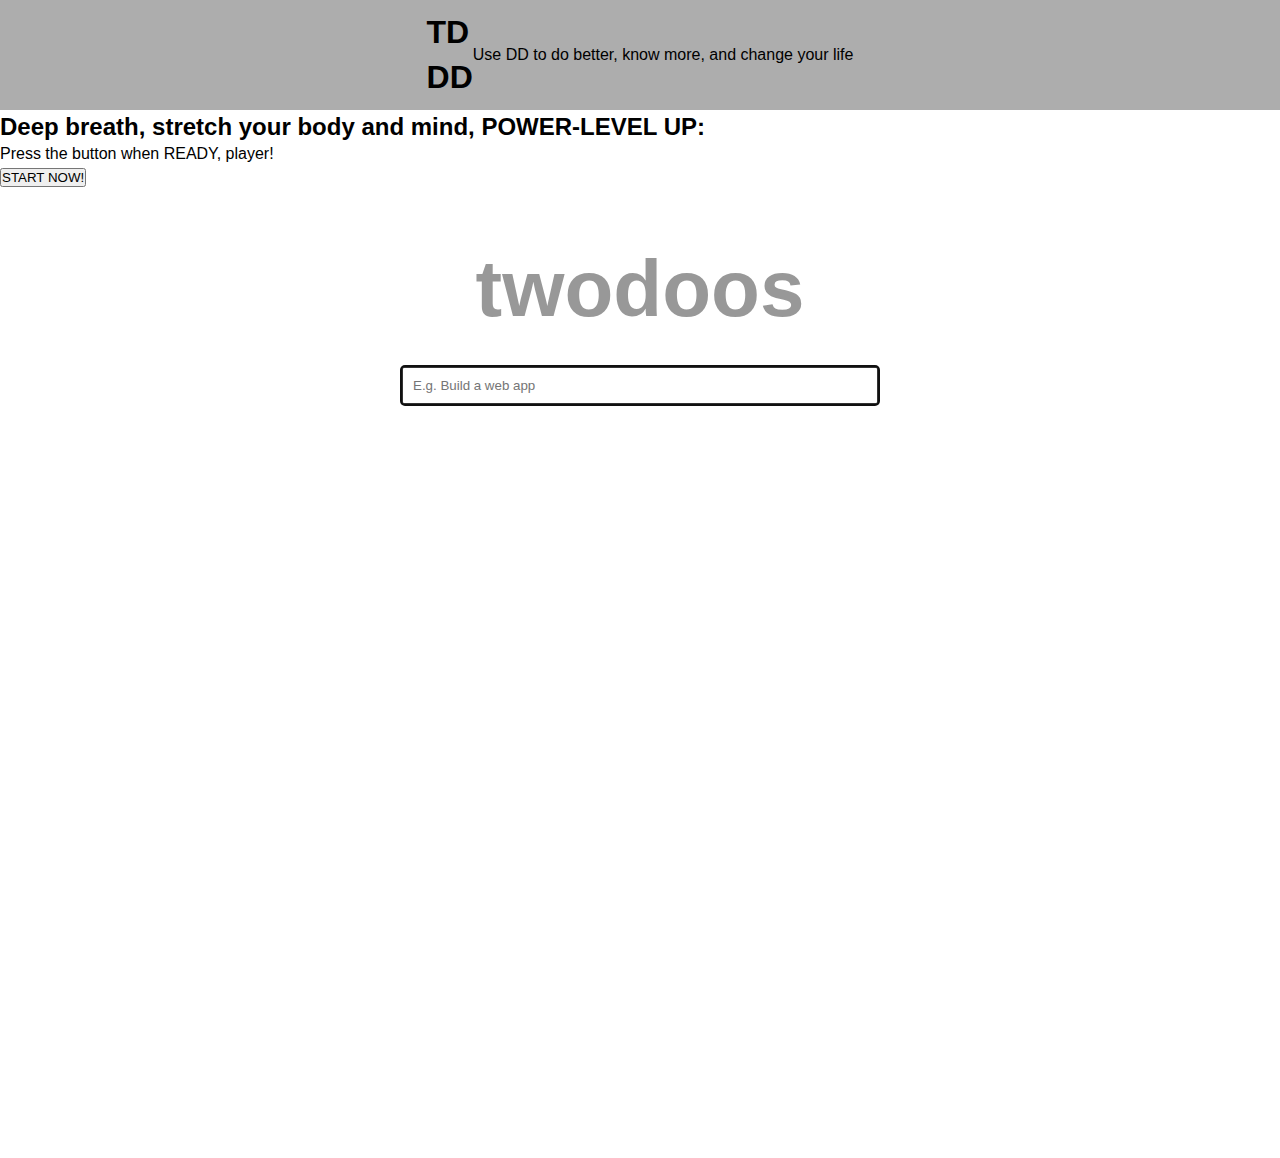
==== twinvote/poodoo.html @ fa745e20 "TD" ====
<!DOCTYPE html>
<html>
    <head>
        <script src="https://kit.fontawesome.com/91bcd11295.js" crossorigin="anonymous"></script>
        <meta charset='utf-8'>
        <meta http-equiv='X-UA-Compatible' content='IE=edge'>
        <title>Digital Do List</title>
        <meta name='viewport' content='width=device-width, initial-scale=.96'>
        <link rel='stylesheet' type='text/css' media='screen' href='../style.css'>
        <link rel='stylesheet' type='text/css' media='screen' href='../twopoo.css'>
    </head>
    <body>
        <div class="mini header">
            <h1>TD <i class="fas fa-thumbs-down"></i><br><i class="fas fa-thumbs-down"></i> DD</h1>
            <p>Use DD to do better, know more, and change your life</p>
        </div>
        
        <div id="start" class="scene start">
            <h2>Deep breath, stretch your body and mind, POWER-LEVEL UP:</h2>
            <p>Press the button when READY, player!</p>
            <button onclick="handleStartBtn()">START NOW!</button>
        </div>
        
        <div id="topic-select" class="scene topic-select hide">
            <h2>topic selecta</h2>
            <div class="topic-select-cards-container">
                <!-- place topic cards in here -->
            </div>
            <button onclick="handleTopicSelectBtn()">Are you suresies?</button>
        </div>
            <main>
            <div class="container">
                <h1 class="app-title">twodoos</h1>
                <ul class="todo-list js-todo-list"></ul>
            
                <form class="js-form">
                <input autofocus type="text" aria-label="Enter a new todo item" placeholder="E.g. Build a web app" class="js-todo-input">
                </form>
            </div>
            </main>
        
        <div id="playing-board" class="scene playing-board hide">
            <div class="table-container">
      <div class="hero-container">
        <div class="image-box">
          <img src="../DaDeuce/images/dalogo.jpg" alt="DaDeuce">
        </div>
        <div class="attributes-box">
          <p class="hero-name"></p>
          <p class="hero-hp"></p>
          <p class="hero-dmg"></p>
          <p class="hero-cost"></p>
          <p class="hero-cost-qty"></p>
          <p class="hero-bonus"></p>
        </div>
        .loot
      </div>
      <div class="cards-grid-container">
        <div class="dadeck">
          <!-- this is where the shuffled cards are waiting to be dealt -->
        </div>
        <div class="card-grid">
          <!-- cards dynamically placed in here, face down -->
        </div>
      </div>
    </div>
    <div class="drawer-container drawer-container-closed">
      <button class="toggleDrawerBtn"><i class="fas fa-comments"></i>open</button>
      <!-- items, dialogue, questions for player will be dynamically placed here -->
      <i class="fas fa-search"></i><i class="fas fa-search-dollar"></i>
    </div>
  </div>
  <!-- <script src="todos.js"></script> -->
  <script src="tv.js"></script>
  <script src="twodoo.js"></script>
</body>
</html>

<svg>
  <defs>
    <symbol id="checklist-icon" viewBox="-52 0 512 512"><path d="m217.140625 47.226562c0 7.1875-5.832031 13.015626-13.019531 13.015626-7.191406 0-13.019532-5.828126-13.019532-13.015626 0-7.191406 5.828126-13.019531 13.019532-13.019531 7.1875 0 13.019531 5.828125 13.019531 13.019531zm0 0"/><path d="m140.917969 98.820312c4.144531 0 7.5-3.355468 7.5-7.5v-11.4375c0-4.140624-3.355469-7.5-7.5-7.5-4.140625 0-7.5 3.359376-7.5 7.5v11.4375c0 4.144532 3.359375 7.5 7.5 7.5zm0 0"/><path d="m267.320312 98.820312c4.144532 0 7.5-3.355468 7.5-7.5v-11.4375c0-4.140624-3.355468-7.5-7.5-7.5-4.140624 0-7.5 3.359376-7.5 7.5v11.4375c0 4.144532 3.359376 7.5 7.5 7.5zm0 0"/><path d="m204.121094 104.925781c8.242187 0 15.984375-3.449219 21.246094-9.464843 2.726562-3.117188 2.40625-7.855469-.710938-10.582032-3.121094-2.726562-7.855469-2.410156-10.582031.710938-2.410157 2.753906-6.039063 4.335937-9.953125 4.335937-3.917969 0-7.542969-1.582031-9.953125-4.335937-2.726563-3.121094-7.464844-3.4375-10.582031-.710938-3.121094 2.726563-3.4375 7.464844-.710938 10.582032 5.257812 6.015624 13 9.464843 21.246094 9.464843zm0 0"/><path d="m162.492188 184.390625c-1.308594-3.929687-5.558594-6.054687-9.484376-4.742187-21.402343 7.132812-37.015624 17.507812-46.878906 25.582031v-9.789063c0-4.140625-3.359375-7.5-7.5-7.5s-7.5 3.359375-7.5 7.5v12.710938c0 11.421875 13.816406 17.8125 22.5 10.359375 8.640625-7.410157 23.304688-17.695313 44.121094-24.636719 3.929688-1.308594 6.054688-5.554688 4.742188-9.484375zm0 0"/><path d="m211.460938 208.035156h98.148437c4.144531 0 7.5-3.359375 7.5-7.5s-3.355469-7.5-7.5-7.5h-98.148437c-4.140626 0-7.5 3.359375-7.5 7.5s3.359374 7.5 7.5 7.5zm0 0"/><path d="m162.492188 245.972656c-1.308594-3.929687-5.558594-6.054687-9.484376-4.746094-21.402343 7.136719-37.015624 17.511719-46.878906 25.585938v-9.789062c0-4.144532-3.359375-7.5-7.5-7.5s-7.5 3.355468-7.5 7.5v12.710937c0 11.40625 13.8125 17.808594 22.5 10.359375 8.640625-7.410156 23.304688-17.699219 44.121094-24.636719 3.929688-1.308593 6.054688-5.554687 4.742188-9.484375zm0 0"/><path d="m211.460938 269.617188h98.148437c4.144531 0 7.5-3.359376 7.5-7.5 0-4.144532-3.355469-7.5-7.5-7.5h-98.148437c-4.140626 0-7.5 3.355468-7.5 7.5 0 4.140624 3.359374 7.5 7.5 7.5zm0 0"/><path d="m162.492188 307.554688c-1.308594-3.929688-5.558594-6.054688-9.484376-4.746094-21.402343 7.136718-37.015624 17.511718-46.878906 25.585937v-9.789062c0-4.144531-3.359375-7.5-7.5-7.5s-7.5 3.355469-7.5 7.5v12.710937c0 11.402344 13.8125 17.808594 22.5 10.359375 8.640625-7.410156 23.308594-17.699219 44.121094-24.636719 3.929688-1.308593 6.054688-5.554687 4.742188-9.484374zm0 0"/><path d="m211.460938 331.199219h98.148437c4.144531 0 7.5-3.359375 7.5-7.5 0-4.144531-3.355469-7.5-7.5-7.5h-98.148437c-4.140626 0-7.5 3.355469-7.5 7.5 0 4.140625 3.359374 7.5 7.5 7.5zm0 0"/><path d="m98.628906 372.6875c-4.140625 0-7.5 3.359375-7.5 7.5v12.710938c0 11.402343 13.808594 17.820312 22.5 10.359374 8.640625-7.410156 23.308594-17.699218 44.121094-24.636718 3.929688-1.308594 6.054688-5.558594 4.746094-9.484375-1.3125-3.933594-5.558594-6.054688-9.488282-4.746094-21.398437 7.132813-37.015624 17.511719-46.878906 25.582031v-9.789062c0-4.140625-3.359375-7.496094-7.5-7.496094zm0 0"/><path d="m211.460938 392.777344h98.148437c4.144531 0 7.5-3.355469 7.5-7.5 0-4.140625-3.355469-7.5-7.5-7.5h-98.148437c-4.140626 0-7.5 3.359375-7.5 7.5 0 4.144531 3.359374 7.5 7.5 7.5zm0 0"/><path d="m369.109375 67.765625h-51.667969v-1.007813c0-13.617187-11.078125-24.695312-24.695312-24.695312h-41.683594c-2.578125-23.621094-22.648438-42.0625-46.941406-42.0625-24.296875 0-44.363282 18.441406-46.945313 42.0625h-41.679687c-13.617188 0-24.695313 11.078125-24.695313 24.695312v1.007813h-51.671875c-21.574218 0-39.128906 17.554687-39.128906 39.128906v48.898438c0 4.140625 3.359375 7.5 7.5 7.5s7.5-3.359375 7.5-7.5v-48.898438c0-13.304687 10.824219-24.128906 24.128906-24.128906h51.671875v18.847656h-43.507812c-4.144531 0-7.5 3.359375-7.5 7.5v345.066407c0 4.140624 3.355469 7.5 7.5 7.5h234.792969c4.144531 0 7.5-3.359376 7.5-7.5 0-4.144532-3.355469-7.5-7.5-7.5h-227.292969v-330.066407h36.472656c.003906.019531.011719.039063.015625.058594.007812.039063.011719.078125.019531.113281 2.320313 11.316406 12.648438 19.726563 24.195313 19.726563h177.25c11.441406 0 21.882812-8.457031 24.191406-19.726563.007812-.035156.015625-.074218.023438-.113281.003906-.019531.007812-.035156.011718-.058594h36.476563v330.066407h-41.359375c-4.144532 0-7.5 3.355468-7.5 7.5 0 4.140624 3.355468 7.5 7.5 7.5h48.859375c4.140625 0 7.5-3.359376 7.5-7.5v-345.066407c0-4.140625-3.359375-7.5-7.5-7.5h-43.507813v-18.847656h51.671875c13.304688 0 24.128907 10.824219 24.128907 24.128906v365.976563c0 13.304687-10.824219 24.128906-24.128907 24.128906h-329.984375c-13.304687 0-24.128906-10.824219-24.128906-24.128906v-287.082032c0-4.140624-3.359375-7.5-7.5-7.5s-7.5 3.359376-7.5 7.5v287.082032c0 21.574218 17.554688 39.128906 39.128906 39.128906h329.980469c21.578125 0 39.128906-17.554688 39.128906-39.128906v-365.976563c.003907-21.574219-17.550781-39.128906-39.128906-39.128906zm-263.308594-1.007813c0-5.347656 4.347657-9.695312 9.695313-9.695312h48.972656c5.792969 0 7.425781-5.015625 7.425781-9.839844 0-17.765625 14.457031-32.222656 32.226563-32.222656 17.765625 0 32.222656 14.453125 32.222656 32.222656 0 4.8125 1.691406 9.839844 7.425781 9.839844h48.976563c5.347656 0 9.695312 4.347656 9.695312 9.695312v42.355469c0 1.875.128906 3.769531-.4375 5.582031-1.226562 3.945313-4.914062 6.816407-9.257812 6.816407h-177.25c-4.34375 0-8.03125-2.871094-9.261719-6.816407-.558594-1.796874-.433594-3.71875-.433594-5.582031zm0 0"/></symbol>
    
    <symbol id="delete-icon" viewBox="0 0 448 448"><path d="m224 0c-123.710938 0-224 100.289062-224 224s100.289062 224 224 224 224-100.289062 224-224c-.132812-123.65625-100.34375-223.867188-224-224zm124.449219 325.824219c4.15625 4.015625 5.828125 9.964843 4.363281 15.558593s-5.835938 9.964844-11.429688 11.429688-11.542968-.207031-15.558593-4.363281l-101.824219-101.824219-101.824219 101.824219c-6.277343 6.0625-16.257812 5.976562-22.429687-.195313s-6.257813-16.152344-.195313-22.429687l101.824219-101.824219-101.824219-101.824219c-4.15625-4.015625-5.828125-9.964843-4.363281-15.558593s5.835938-9.964844 11.429688-11.429688 11.542968.207031 15.558593 4.363281l101.824219 101.824219 101.824219-101.824219c6.277343-6.0625 16.257812-5.976562 22.429687.195313s6.257813 16.152344.195313 22.429687l-101.824219 101.824219zm0 0" fill="#D80027"/></symbol>
  </defs>
</svg>
---- style.css ----
.header {
  background-color: rgb(173, 173, 173);
  padding: 10px;
  display: flex;
  justify-content: center;
  align-items: center;
  /* flex-direction: column-reverse; */
}
/* animate an effect when the new data goes in header, move the title and otherthing. */

.mini {
  /*  */
  /* https://www.w3schools.com/howto/howto_css_responsive_header.asp */
  /* uch */
}

#miniheader {
  background-color: #f1f1f1; /* Grey background */
  padding: 50px 10px; /* Some padding */
  color: black;
  text-align: center; /* Centered text */
  font-size: 90px; /* Big font size */
  font-weight: bold;
  position: fixed; /* Fixed position - sit on top of the page */
  top: 0;
  width: 100%; /* Full width */
  transition: 0.2s; /* Add a transition effect (when scrolling - and font size is decreased) */
}

.hero-select-cards-container{
  display: flex;
  justify-content: center;
  flex-wrap: wrap;
}
.hero-card{
  padding: 20px;
  margin: 20px;
  border: 1px solid black;
  width: 200px;
}
.topic-select-cards-container{
  display: flex;
  justify-content: center;
  flex-wrap: wrap;
}
.topic-card{
  padding: 20px;
  margin: 20px;
  border: 1px solid black;
  width: 200px;
}
.image-box{
  width: 100px;
}
.image-box img{
  width: 100%;
}


.playing-board{
  position: relative;
}
.table-container{
  display: flex;
}
.card-grid{
  display: grid;
  grid-template-columns: 1fr 1fr 1fr 1fr;
}
.card{
  border: 1px solid black;
  width: 20vw;
  height: 200px;
  margin: 9px;
}

/* changes the color, puts it bottom right */
.palette{
  /* position: ; */
  float: right, top
}
/* have you heard of this? */
.clearfix {
  overflow: auto;
}

.toggleDrawerBtn{
  padding: 5px 10px;
}
.drawer-container {
  position: fixed;
  left: 0;
  right: 0;
  bottom: 0;
  height: 200px;
  background: rgb(209, 209, 209);
  z-index: 10;
}
.drawer-container-closed {
  bottom: -170px;
}














.flipped{
  background-color: black;
}

.hide{
    display:none;
}
.chosen{
  border: 2px dashed gold ;
}
---- twopoo.css ----
html {
    box-sizing: border-box;
  }
  
  *, *::before, *::after {
    box-sizing: inherit;
    margin: 0;
    padding: 0;
  }
  
  body {
   font-family:
   -apple-system, BlinkMacSystemFont, 'Segoe UI', Roboto, Oxygen-Sans,
    Ubuntu, Cantarell, 'Helvetica Neue', sans-serif;
   line-height: 1.4;
  }
  
  .container {
    width: 100%;
    max-width: 500px;
    margin: 0 auto;
    padding-left: 10px;
    padding-right: 10px;
    color: #333;
    height: 90vh;
    margin-top: 5vh;
    margin-bottom: 5vh;
    overflow-y: auto;
  }
  
  .app-title {
    text-align: center;
    margin-bottom: 20px;
    font-size: 80px;
    opacity: 0.5;
  }
  
  svg {
    width: 64px;
    height: 64px;
  }
  
  .todo-list {
    list-style: none;
    margin-bottom: 20px;
  }
  
  .todo-item {
    margin-bottom: 10px;
    width: 100%;
    display: flex;
    align-items: center;
    justify-content: space-between;
  }
  
  .todo-item span {
    flex-grow: 1;
    margin-left: 10px;
    margin-right: 10px;
    font-size: 22px;
  }
  
  .done span {
    text-decoration: line-through;
  }
  
  input[type="checkbox"] {
    display: none;
  }
  
  .tick {
    width: 30px;
    height: 30px;
    border: 3px solid #333;
    border-radius: 50%;
    display: inline-flex;
    justify-content: center;
    align-items: center;
    cursor: pointer;
  }
  
  .tick::before {
    content: '✓';
    font-size: 20px;
    display: none;
  }
  
  .done .tick::before {
    display: inline;
  }
  
  .delete-todo {
    border: none;
    background-color: transparent;
    outline: none;
    cursor: pointer;
  }
  
  .delete-todo svg {
    width: 30px;
    height: 30px;
    pointer-events: none;
  }
  
  form {
    width: 100%;
    display: flex;
    justify-content: space-between;
  }
  
  input[type="text"] {
    width: 100%;
    padding: 10px;
    border-radius: 4px;
    border: 3px solid #333;
  }
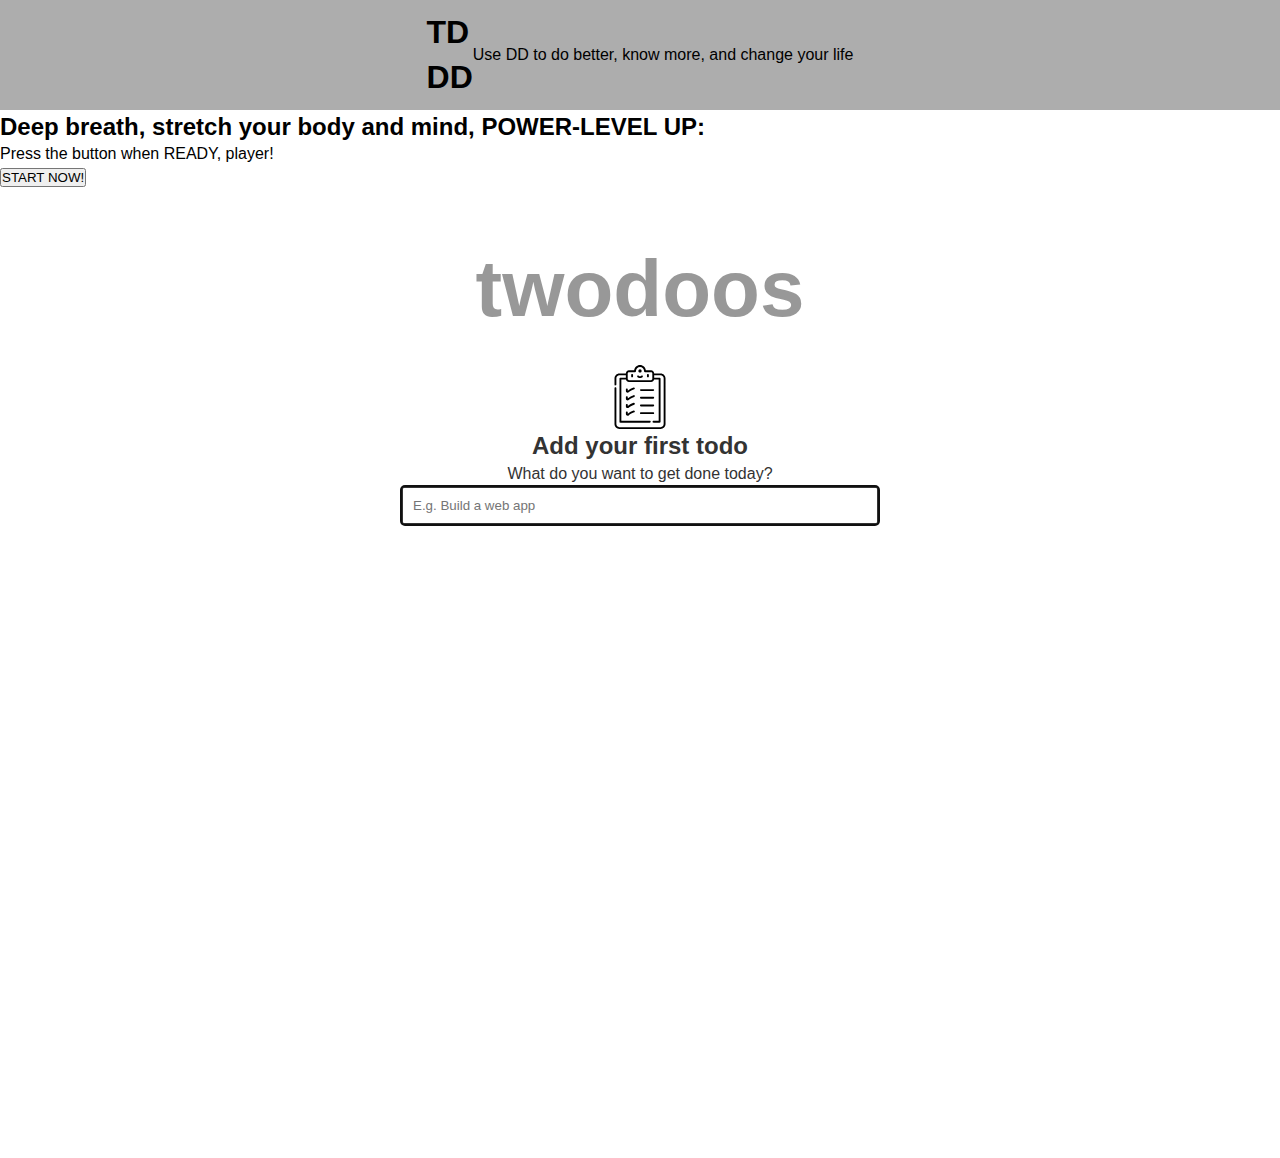
==== commit 104242cb: "Stable TD 1.0" ====
--- a/twinvote/poodoo.html
+++ b/twinvote/poodoo.html
@@ -29,16 +29,24 @@
             </div>
             <button onclick="handleTopicSelectBtn()">Are you suresies?</button>
         </div>
-            <main>
-            <div class="container">
-                <h1 class="app-title">twodoos</h1>
-                <ul class="todo-list js-todo-list"></ul>
             
-                <form class="js-form">
-                <input autofocus type="text" aria-label="Enter a new todo item" placeholder="E.g. Build a web app" class="js-todo-input">
-                </form>
+        <main>
+          <div class="container">
+            <h1 class="app-title">twodoos</h1>
+            <ul class="todo-list js-todo-list"></ul>
+            <!-- add the empty state here -->
+            <div class="empty-state">
+              <svg class="checklist-icon"><use href="#checklist-icon"></use></svg>
+              <h2 class="empty-state__title">Add your first todo</h2>
+              <p class="empty-state__description">What do you want to get done today?</p>
             </div>
-            </main>
+            <!-- end -->
+            <form class="todo-form js-form">
+              <input autofocus type="text" aria-label="Enter a new todo item" placeholder="E.g. Build a web app" class="js-todo-input">
+            </form>
+          </div>
+        </main>
+        <!-- rest of the code -->
         
         <div id="playing-board" class="scene playing-board hide">
             <div class="table-container">
--- a/twopoo.css
+++ b/twopoo.css
@@ -1,3 +1,5 @@
+/* from https://freshman.tech/todo-list/ */
+
 html {
     box-sizing: border-box;
   }
@@ -113,4 +115,21 @@
     padding: 10px;
     border-radius: 4px;
     border: 3px solid #333;
-  }+  }
+
+/* Change `display: flex` to `display: none` */
+.empty-state {
+  flex-direction: column;
+  align-items: center;
+  justify-content: center;
+  display: none;
+}
+
+/* Add this below the other styles */
+.todo-list:empty {
+  display: none;
+}
+
+.todo-list:empty + .empty-state {
+  display: flex;
+}